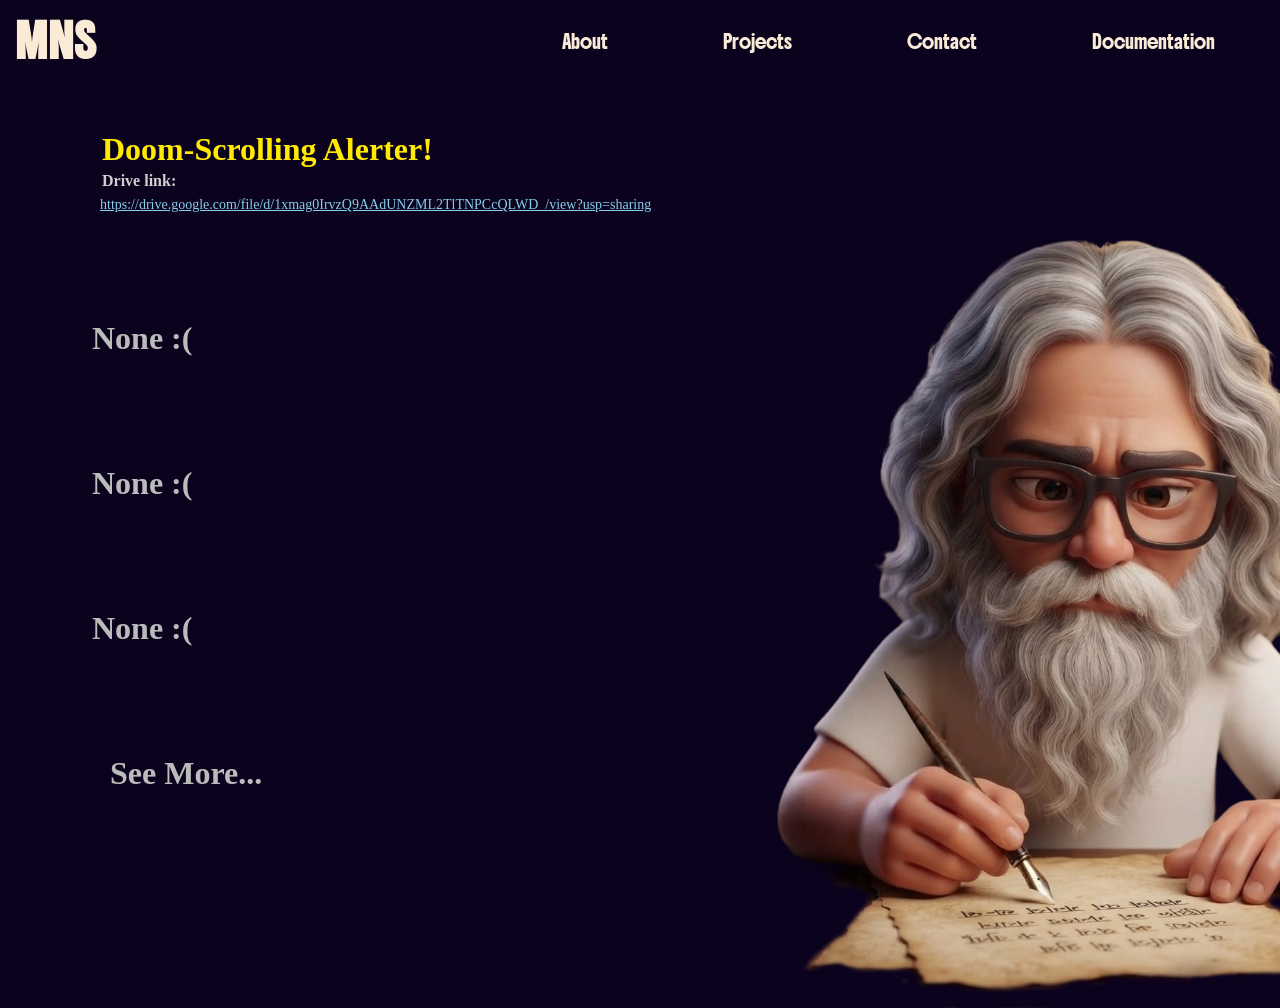
==== documentation.html @ 6d74b2f4 "first commit" ====
<!DOCTYPE html>
<html lang="en">

<head>
    <meta charset="UTF-8">
    <meta name="viewport" content="width=device-width, initial-scale=1.0">
    <title>Projects</title>
    <link rel="stylesheet" href="style.css">
    <link rel="stylesheet" href="glare-hover.css">
    <link rel="stylesheet" href="ferrofluid.css">
    <link rel="stylesheet" href="prism.css">
    <link rel="stylesheet" href="style3.css">
</head>
<style>
    @import url('https://fonts.googleapis.com/css2?family=Boldonse&family=Saira+Stencil:ital,wght@0,100..900;1,100..900&display=swap');
</style>

<body>
    <div id="ferrofluid-bg"></div>
    <div id="prism-bg"></div>
    <header class="header">
        <div class="logo">
            <a href="index.html"><h1 id="Namelogo"> MNS </h1></a>
        </div>
        <div class="links">
            <a href="about.html" class="decor">About</a>
            <a href="projects.html" class="decor">Projects</a>
            <a href="contact.html" class="decor">Contact</a>
            <a href="documentation.html" class="decor">Documentation</a>
        </div>
    </header>
    <main class="project-main">
        <div class="div12 divpro1"></div>
        <div class="div42 divpro1"></div>
        <div class="project-box">
            <div class="project1 pro">
                <h3 id="hello2">Doom-Scrolling Alerter!</h3>
                <div class="drivelink">
                    <h5 id="hello3">Drive link:</h5>
                    <a href="https://drive.google.com/file/d/1xmag0IrvzQ9AAdUNZML2TlTNPCcQLWD_/view?usp=sharing" class="link">https://drive.google.com/file/d/1xmag0IrvzQ9AAdUNZML2TlTNPCcQLWD_/view?usp=sharing</a>
                </div>
            </div>
            <div class="project2 pro">
                <h3 id="none">None :(</h3>
                <!-- <h3 id="hello2"></h3> -->
                <!-- <div class="gitlink">
                    <h5 id="hello3">Github link:</h5>
                    <a href="#" class="link">portfolio link</a>
                </div> -->
            </div>
            <div class="project3 pro">
                <h3 id="none">None :(</h3>
                <!-- <h3 id="hello2"></h3> -->
                <!-- <div class="gitlink">
                    <h5 id="hello3">Github link:</h5>
                    <a href="#" class="link">portfolio link</a>
                </div> -->
            </div>
            <div class="project4 pro">
                <h3 id="none">None :(</h3>
                <!-- <h3 id="hello2"></h3> -->
                <!-- <div class="gitlink">
                    <h5 id="hello3">Github link:</h5>
                    <a href="#" class="link">portfolio link</a>
                </div> -->
            </div>
            <div class="project5 pro">
                <h3 id="see-more">See More...</h3>
                <!-- <h3 id="hello2"></h3> -->
                <!-- <div class="gitlink">
                    <h5 id="hello3">Github link:</h5>
                    <a href="#" class="link">portfolio link</a>
                </div> -->
            </div>
        </div>
        <div class="imgbox">
            <div class="project-img">
                <div class="img"></div>
            </div>
        </div>
    </main>
    <!-- <script src="script.js"></script> -->
     <script type="module" src="documentation-init.js"></script>
</body>

</html>
---- style.css ----
*{
    margin: 0px;
    padding: 0px;
}
body{
    background-color: rgb(11, 2, 29);
    color:antiquewhite;
}
#dot-bg{
    position: fixed;
    top: 0; left: 0;
    width: 100vw; height: 100vh;
    z-index: -10000;
    pointer-events: none;
}
.divp{
    background: radial-gradient(
    circle,
    rgba(14, 114, 92, 0.6) 0%,   /* center (darker) */
    rgba(14, 114, 92, 0.2) 40%,
    rgba(14, 114, 92, 0.17) 40%,
    rgba(14, 114, 92, 0) 100%   /* fully transparent edges */
  );
    border: none;
    border-radius: 50%;
}
.div1{
    position: absolute;
    top:-150px;
    left: -150px;
    width:50vmin;
    height:50vmin;
    z-index: -1;
}

#Namelogo{
    font-family:  "Boldonse", system-ui;;
    font-size: 2rem;
    margin: 10px 0px 0px 15px;
}
.header{
    display: flex;
}
.logo{
    width:40%;
}
.links{
    position: absolute;
    right: 8px;
    top:30px;
    display: flex;
    width:60%;
    justify-content: space-around;
    font-family: "Boldonse", system-ui;
    font-size: 0.8rem;
}
.links a{
    text-decoration: none;
    color:antiquewhite;
}
.body{
    display:flex;
}
.profileimg{
    width:50%;
    height:100vmin;
    background-image: url("pictures/Profile.png");
    background-size: cover;
    position: relative;
    padding-left: 5vmin;
}
.profileimg:hover{
  background-image: url("pictures/Profilehover.png");
}
.bodytext{
    padding-left:25px;
}
.name{
    font-family: "Boldonse", system-ui;
    font-size: 2.25rem;
    position: relative;
    top:20vmin;
    text-shadow: 
        4px 4px 4px rgb(255, 61, 236),
        -5px -5px 5px rgba(26, 101, 78, 0.762);   
    align-self: center;
}
#hello{
    font-family: 'Times New Roman', Times, serif;
    font-size: 1.3rem;
    text-shadow: none;
}
#hello1{
    font-family: 'Times New Roman', Times, serif;
    font-size: 1.8rem;
    text-shadow: none;  
}
.profession{
    position: relative;
    top: 30vmin;
}
@keyframes fadeSlideDown {
  to {
    opacity: 1;
    transform: translateX(0); /* move to normal position */
  }
}
.fade-slide {
  opacity: 0;
  transform: translateY(-50px); /* start above */
  animation: fadeSlideDown 0.8s ease-out forwards;
}
.fade-slide-prof{
  opacity: 0;
  transform: translateY(-50px); /* start above */
  animation: fadeSlideDown 0.8s ease-out forwards;
    animation-delay: 0.5s; /* delay for profession */
}
.fade-slide-left1 {
  opacity: 0;
  transform: translateX(-60px); /* start above */
  animation: fadeSlideDown 0.8s ease-out forwards;
}
.fade-slide-left2 {
  opacity: 0;
  transform: translateX(-60px); /* start above */
  animation: fadeSlideDown 0.8s ease-out forwards;
  animation-delay: 0.8s;
}
@media (max-width: 1100px) {
    .profileimg {
        width:80% ;
        position:relative;
        top:580px;
    }
    .links{
        position: absolute;
        right: 8px;
        top:30px;
        display: flex;
        width:60%;
        justify-content: space-around;
        font-family: "Boldonse", system-ui;
        font-size: 0.5rem;
    }
    .body {
        flex-direction: column; 
        align-items: center;
    }
    .bodytext {
        padding: 20px; 
        position: absolute;
        top:0px;
        z-index: -1;
    
    }
    .div1{
        position: absolute;
        top:-50px;
        left:-70px;
    }
    
    .div2{
        position: absolute;
        left:140px;
        top:700px;
    }
    header{
        z-index: 1;
    }
}
/* Strands Background Styling */
/* Add this to the very top of style.css */
#strands-bg {
    position: fixed !important;
    top: 0 !important;
    left: 0 !important;
    width: 100vw !important;
    height: 100vh !important;
    z-index: -9999 !important;
    pointer-events: none !important;
    overflow: hidden !important;
}

#strands-bg canvas {
    display: block !important;
    width: 100% !important;
    height: 200% !important;
}


body {
  transition: all 0.6s cubic-bezier(0.22, 1, 0.36, 1);
}

.slide-up {
  transform: translateY(-100%);
  opacity: 0;
}

.slide-down {
  transform: translateY(100%);
  opacity: 0;
}
.abtmain{
    display:flex;
}

.about-img{
    width:50%;
    height:100vmin;
    background-image:url("pictures/about.png");
    background-size:cover;
    background-repeat: no-repeat;
    margin-left:1vmin;
}
.about-img:hover{
  background-image: url("pictures/abouthover.png");  
}
#bio{
    font-family: 'Times New Roman', Times, serif;
    font-size: 1.3rem;
    text-shadow: none; 
}
#h1decor{
    font-family: "Boldonse", system-ui ;
    font-size: 1.7rem;
} 
.aboutbody{
    z-index: 1;
    padding-left: 20px;
    padding-top: 50px;
}
.skills{
    padding-top: 30px;
}
.frontendrow1{
    height:14vmin;
    width:80%;
    display: flex;
    justify-content: space-around;
    align-items: center;
    margin: 15px 0px 15px 0px;
}
.skilldes{
    height:13vmin;
    width:13vmin; 
    border-radius: 30%;
}
.skilldes:hover{
    transform:scale(1.1,1.1);
}
.html{
    background-image: url("pictures/html5.png");
    background-size:contain;
    background-repeat: no-repeat;
}
.css{
    background-image: url("pictures/CSS.png");
    background-size: cover;
}
.javascript{
    background-image: url("pictures/javascript.png");
    background-size: cover;
}
.backend{
    display: none;
}
.python{
    background-image: url("pictures/Python.png");
    background-size: cover;
}
.C{
    background-image: url("pictures/C_Logo.png");
    background-size:contain;
    background-repeat: no-repeat;
}
.Java{
    background-image: url("pictures/java.webp");
    background-size: cover;
}
.cplus{
    background-image: url("pictures/c++.png");
    background-size:contain;
    background-repeat: no-repeat;
}
.msword{
    background-image: url("pictures/msword.png");
    background-size: cover;
}
.msexcel{
    background-image: url("pictures/msexcel.png");
    background-size: cover;
}
.mspp{
    background-image: url("pictures/mspp.png");
    background-size:contain;
    background-repeat: no-repeat;
}
@media (max-width: 1100px) {
    .about-img {
        width:100% ;
    }
    .abtmain {
        flex-direction: column; 
        align-items: center;
    }
    .skills {
        padding: 20px; 
    }
    .div3{
        position: absolute;
        left:-160px;
        top:600px;
    }
}
.logo a{
    text-decoration: none;
    color: inherit;
}

#aurora-bg {
    position: fixed;
    top: 0; left: 0;
    width: 100vw; height: 100vh;
    z-index: -9999;
    pointer-events: none;
}
#aurora-bg canvas {
    display: block;
    width: 100%;
    height: 100%;
}
---- glare-hover.css ----
/* glare-hover.css */
.glare-hover {
  width: var(--gh-width);
  height: var(--gh-height);
  background: var(--gh-bg);
  border-radius: var(--gh-br);
  border: 1px solid var(--gh-border);
  overflow: hidden;
  position: relative;
  display: grid;
  place-items: center;
}
.glare-hover::before {
  content: '';
  position: absolute;
  inset: 0;
  background: linear-gradient(
    var(--gh-angle),
    hsla(0, 0%, 0%, 0) 60%,
    var(--gh-rgba) 70%,
    hsla(0, 0%, 0%, 0),
    hsla(0, 0%, 0%, 0) 100%
  );
  transition: var(--gh-duration) ease;
  background-size:
    var(--gh-size) var(--gh-size),
    100% 100%;
  background-repeat: no-repeat;
  background-position:
    -100% -100%,
    0 0;
}
.glare-hover:hover {
  cursor: pointer;
}
.glare-hover:hover::before {
  background-position:
    100% 100%,
    0 0;
}
.glare-hover--play-once::before {
  transition: none;
}
.glare-hover--play-once:hover::before {
  transition: var(--gh-duration) ease;
  background-position:
    100% 100%,
    0 0;
}

/* Your .pro cards use margin-left percentages on their inner <h3>/<div> text
   to position content (left-aligned, not centered) - the component's default
   `display: grid; place-items: center;` would break that layout, so we
   override it back to block flow specifically for your .pro cards. */
.pro.glare-hover {
  display: block;
  transition: transform 0.3s ease;
}
.pro.glare-hover:hover {
  transform: scale(1.05);
}
---- ferrofluid.css ----
/* ferrofluid.css */
.ferrofluid-container {
  position: relative;
  width: 100%;
  height: 100%;
  overflow: hidden;
}
---- prism.css ----
/* prism.css */
.prism-container {
  position: relative;
  width: 100%;
  height: 100%;
}
---- style3.css ----
*{
    margin: 0px;
    padding: 0px;
}
body{
    background-color: rgb(11, 2, 29);
    color:antiquewhite;
}
.project-main {
    display: flex;
    flex-wrap: wrap;
    justify-content: right;

}
#ferrofluid-bg {
    position: fixed;
    top: 0; left: 0;
    width: 100vw; height: 100vh;
    z-index: -9999;
    pointer-events: none;
}
#prism-bg {
    position: fixed;
    top: 0; left: 0;
    width: 100vw; height: 100vh;
    z-index: -9999;
    pointer-events: none;
}
.imgbox {
    display: flex;
    justify-content: right;
    /* margin-left:vmin; */
    width: 50%;
    align-self: center;
}

.project-img {
    width: 99%;
    height: 90vmin;
    padding-left:12vmin;
    padding-top: 14vmin;
}
.img{
    height:90vmin;
    width:100%;
    background-size: cover;
    background-repeat: no-repeat;
    background-image: url("pictures/document-hover.png");
}

.img:hover {
    background-image: url("pictures/document.png");
}

.projectbox {
    display: flex;
    flex-wrap: wrap;
}

.pro {
    height: 120px;
    width: 90vmin;
    position: absolute;
    /* background, border & border-radius are now handled by .border-glow-card
       in border-glow.css (applied via project-init.js) */
}

.project1 {
    top: 125px;
    left: 10vmin;
}

.project2 {
    top: 270px;
    left: 10vmin;
}

.project3 {
    top: 415px;
    left: 10vmin;
}

.project4 {
    top: 560px;
    left: 10vmin;
}

.project5 {
    top: 705px;
    left: 10vmin;
}
#none{
    font-family: 'Times New Roman', Times, serif;
    font-size:2rem;
    margin-left: 2px;
    margin-top: 5.5vmin;
    text-shadow: none;
    color:rgb(187, 187, 187)
}
#see-more{
    font-family: 'Times New Roman', Times, serif;
    font-size:2rem;
    margin-left: 20px;
    margin-top: 5.5vmin;
    text-shadow: none;
    color:rgb(187, 187, 187)
}
#hello2{
    font-family: 'Times New Roman', Times, serif;
    font-size:2rem;
    margin-left: 12px;
    margin-top: 6px;
    text-shadow: none;
    color:rgb(255, 234, 0)
}
#hello3{
    font-family: 'Times New Roman', Times, serif;
    font-size:1rem;
    margin-left: 12px;
    margin-top: 4px;
    text-shadow: none;
    color:rgb(207, 207, 207)
}
.link{
    position: relative;
    color: skyblue;
    font-size: 14px;
    top:5px;
    left:10px;
}
@media (max-width: 1100px) {
    .project-main {
        display: flex;
        flex-wrap: wrap;
        justify-content: center;
    }
    .imgbox {
        position: absolute;
        top: 900px;
        width: 100%;
    }

    .project-img {
        background-size: contain;
        margin: 0px;
        padding:0px;
    }

    .pro {
        width: 80vmin;
        align-self: center;
    }

    .project1 {
        top: 125px;
        /* left: 10vmin; */
    }

    .project2 {
        top: 277px;
        /* right: 10vmin; */
    }

    .project3 {
        top: 430px;
        /* left: 10vmin; */
    }

    .project4 {
        top: 585px;
        /* right: 10vmin; */
    }

    .project5 {
        top: 740px;
        /* left: 10vmin; */
    }
    #none{
        font-family: 'Times New Roman', Times, serif;
        font-size:2rem;
        margin-left:0px;
        margin-top: 13%;
        text-shadow: none;
        color:rgb(187, 187, 187)
    }
    #hello2{
    font-family: 'Times New Roman', Times, serif;
    font-size:1.8rem;
    margin-left: 10px;
    margin-top: 8px;
    text-shadow: none;
    color:rgb(255, 234, 0)
}
    #hello3{
        font-family: 'Times New Roman', Times, serif;
        font-size:1rem;
        margin-left: 12px;
        margin-top: 4px;
        text-shadow: none;
        color:rgb(207, 207, 207)
    }
    .link{
        position: relative;
        color: skyblue;
        font-size:0.6rem;
        top:5px;
        left:10px;
    }
}
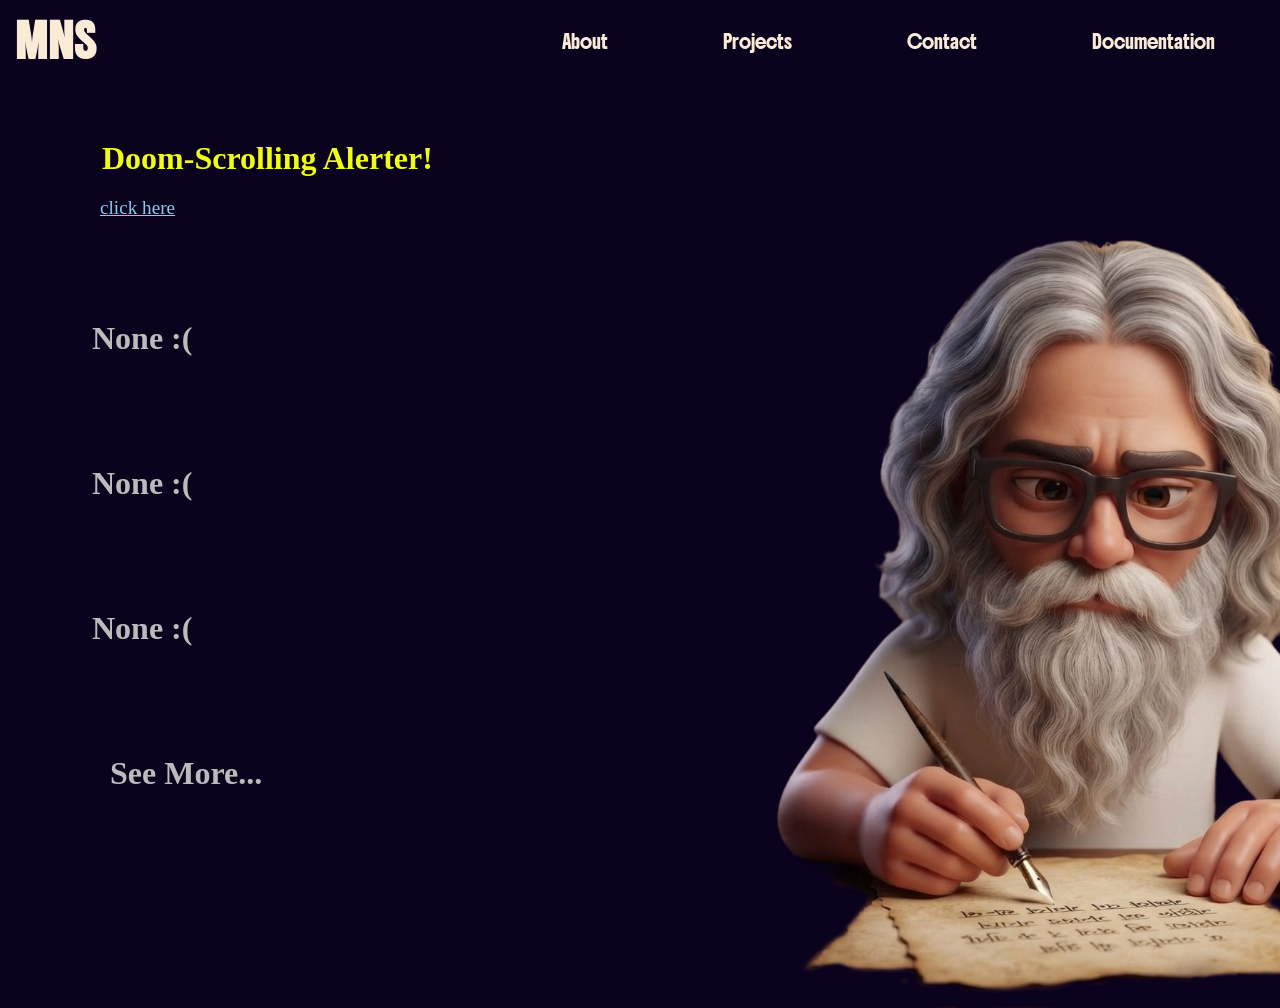
==== commit a864259b: "fix some bugs" ====
--- a/documentation.html
+++ b/documentation.html
@@ -36,8 +36,8 @@
             <div class="project1 pro">
                 <h3 id="hello2">Doom-Scrolling Alerter!</h3>
                 <div class="drivelink">
-                    <h5 id="hello3">Drive link:</h5>
-                    <a href="https://drive.google.com/file/d/1xmag0IrvzQ9AAdUNZML2TlTNPCcQLWD_/view?usp=sharing" class="link">https://drive.google.com/file/d/1xmag0IrvzQ9AAdUNZML2TlTNPCcQLWD_/view?usp=sharing</a>
+                    <!-- <h5 id="hello3">Doc link:</h5> -->
+                    <a href="https://drive.google.com/file/d/1xmag0IrvzQ9AAdUNZML2TlTNPCcQLWD_/view?usp=sharing" class="link">click here</a>
                 </div>
             </div>
             <div class="project2 pro">
--- a/style.css
+++ b/style.css
@@ -45,9 +45,11 @@
     width:40%;
 }
 .links{
-    position: absolute;
+    position: fixed;
     right: 8px;
-    top:30px;
+    top: 30px;
+    z-index: 1000;
+    pointer-events: auto;
     display: flex;
     width:60%;
     justify-content: space-around;
@@ -134,9 +136,11 @@
         top:580px;
     }
     .links{
-        position: absolute;
+        position: fixed;
         right: 8px;
         top:30px;
+        z-index: 1000;
+        pointer-events: auto;
         display: flex;
         width:60%;
         justify-content: space-around;
@@ -166,6 +170,7 @@
         top:700px;
     }
     header{
+        position: relative;
         z-index: 1;
     }
 }
--- a/style3.css
+++ b/style3.css
@@ -109,23 +109,15 @@
     font-family: 'Times New Roman', Times, serif;
     font-size:2rem;
     margin-left: 12px;
-    margin-top: 6px;
+    margin-top: 15px;
     text-shadow: none;
-    color:rgb(255, 234, 0)
-}
-#hello3{
-    font-family: 'Times New Roman', Times, serif;
-    font-size:1rem;
-    margin-left: 12px;
-    margin-top: 4px;
-    text-shadow: none;
-    color:rgb(207, 207, 207)
+    color:rgb(239, 255, 19)
 }
 .link{
     position: relative;
     color: skyblue;
-    font-size: 14px;
-    top:5px;
+    font-size: 1.2rem;
+    top:20px;
     left:10px;
 }
 @media (max-width: 1100px) {
@@ -184,26 +176,18 @@
         color:rgb(187, 187, 187)
     }
     #hello2{
-    font-family: 'Times New Roman', Times, serif;
-    font-size:1.8rem;
-    margin-left: 10px;
-    margin-top: 8px;
-    text-shadow: none;
-    color:rgb(255, 234, 0)
-}
-    #hello3{
         font-family: 'Times New Roman', Times, serif;
-        font-size:1rem;
-        margin-left: 12px;
-        margin-top: 4px;
+        font-size:1.5rem;
+        margin-left: 10px;
+        margin-top: 15px;
         text-shadow: none;
-        color:rgb(207, 207, 207)
+        color:rgb(239, 255, 19)
     }
     .link{
         position: relative;
         color: skyblue;
-        font-size:0.6rem;
-        top:5px;
+        font-size:0.8rem;
+        top:17px;
         left:10px;
     }
 }
